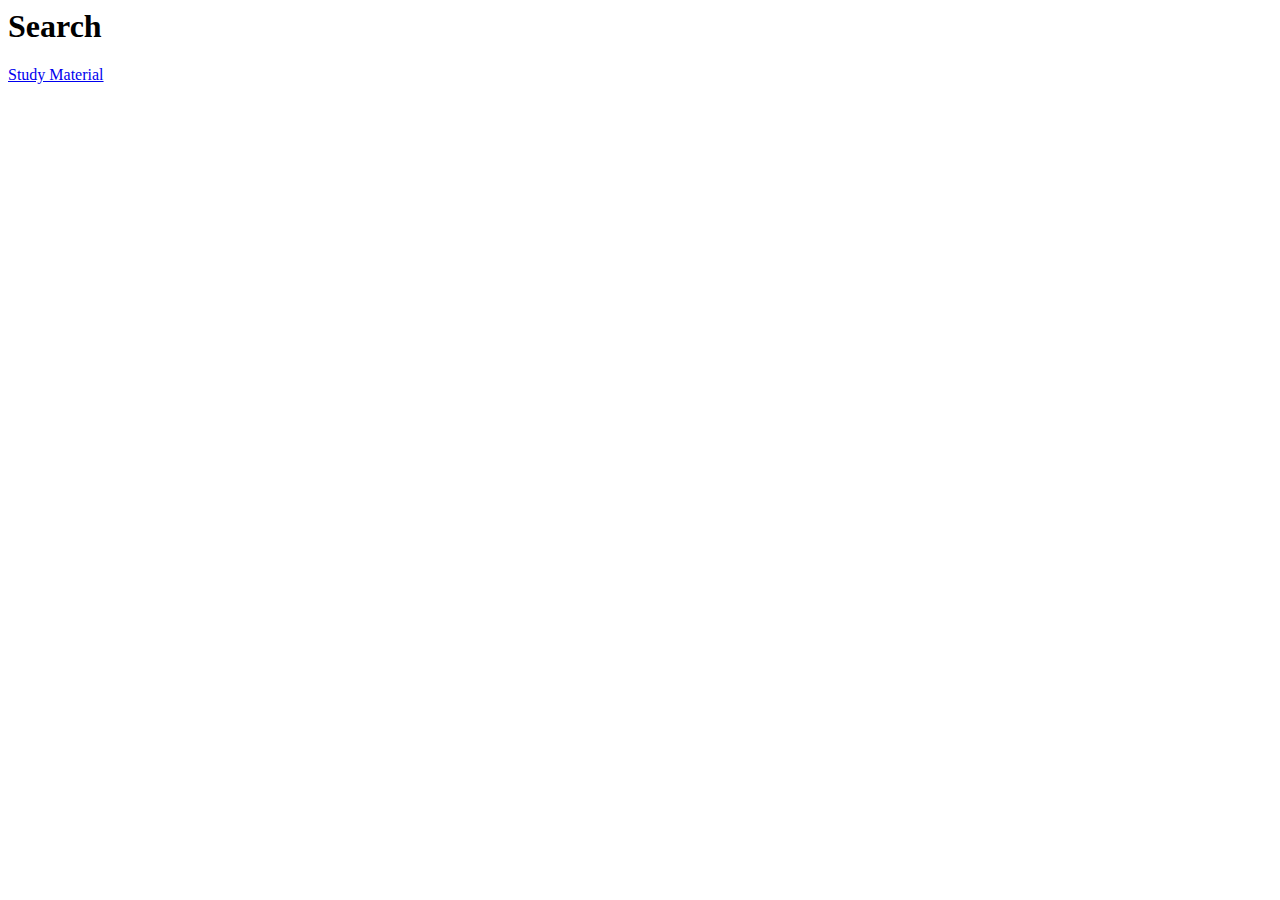
==== Find.html @ b3f880e8 "contacts" ====
<html lang="en">
<head>
    <meta charset="UTF-8">
    <meta http-equiv="X-UA-Compatible" content="IE=edge">
    <meta name="viewport" content="width=device-width, initial-scale=1.0">
    <title>Document</title>
</head>
<body>
    <h1>Search</h1>
    <a href="/WEB/Find/studymaterial.html">Study Material</a>
</body>
</html>
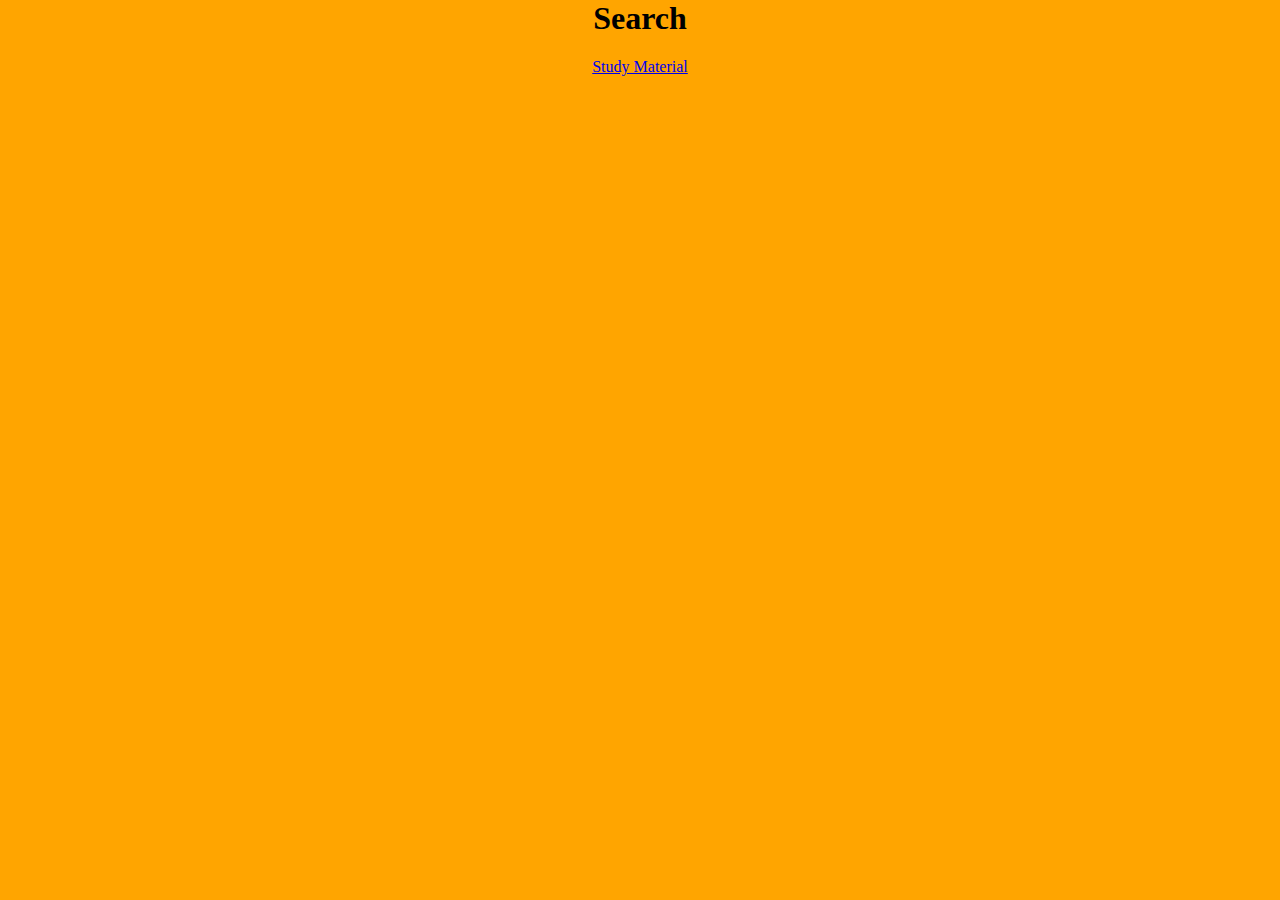
==== commit f5ec1ae9: "find" ====
--- a/Find.html
+++ b/Find.html
@@ -4,9 +4,10 @@
     <meta http-equiv="X-UA-Compatible" content="IE=edge">
     <meta name="viewport" content="width=device-width, initial-scale=1.0">
     <title>Document</title>
+    <link rel="stylesheet" href="styles.css">
 </head>
 <body>
     <h1>Search</h1>
-    <a href="/WEB/Find/studymaterial.html">Study Material</a>
+    <a href="/WEB/studymaterial.html">Study Material</a>
 </body>
-</html>+</html>
--- a/styles.css
+++ b/styles.css
@@ -0,0 +1,5 @@
+body {
+    margin: 0;
+    background-color:orange;
+    text-align: center;
+}